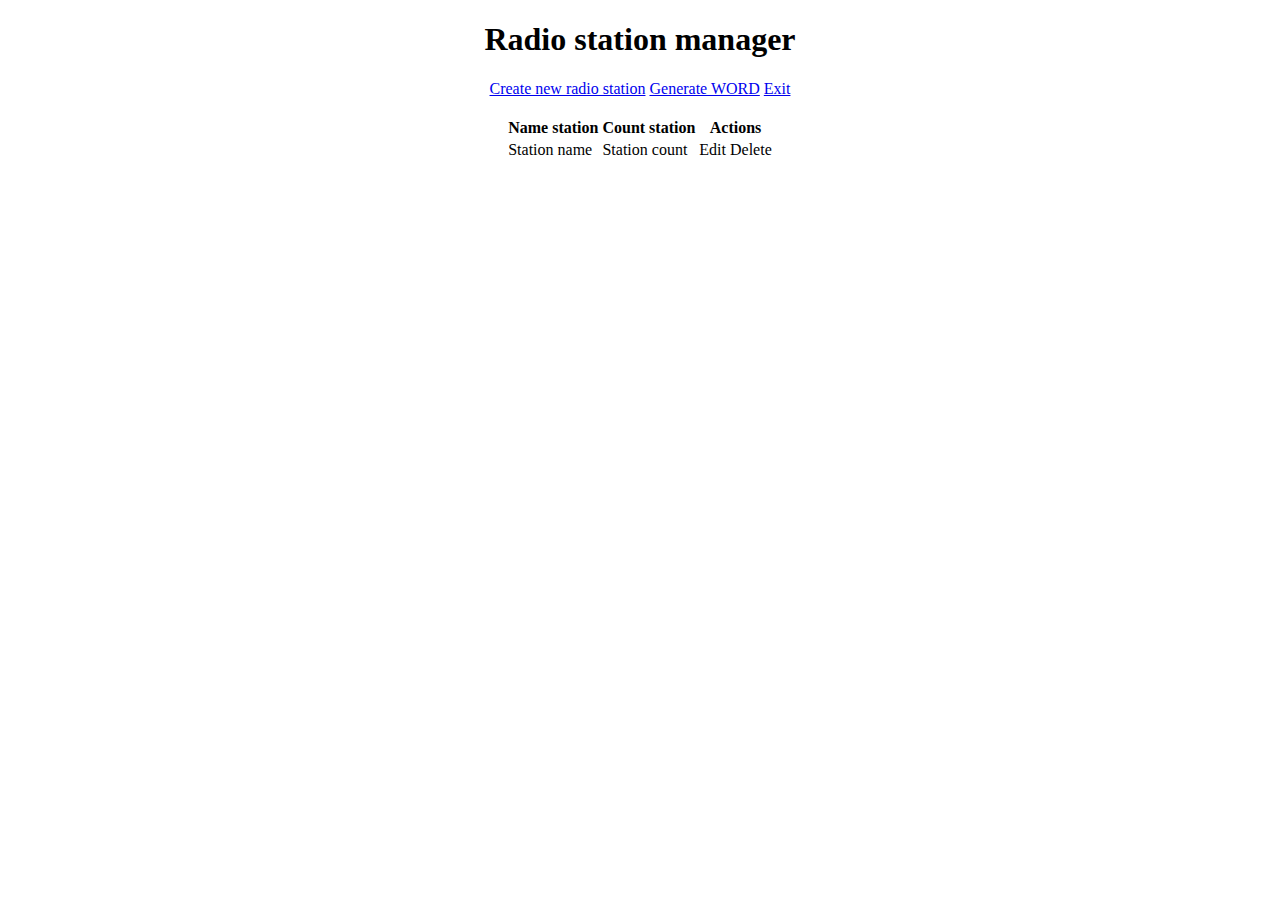
==== src/main/resources/templates/index.html @ 7df5a118 "Инсправлены баги" ====
<!DOCTYPE html>
<html xmlns:th="http://www.thymeleaf.org">
<head>
    <meta charset="UTF-8">
    <title>Radio Station manager</title>
    <link rel="stylesheet" href="style.css">
</head>
<body>
<!--<div>-->
<!--    <form th:action="@{/logout}">-->
<!--        <input type="hidden" name="_csrf" value="${_csrf.token}"/>-->
<!--        <input type="submit" value="Sign out">-->
<!--    </form>-->
<!--</div>-->

<div align="center">
    <h1>Radio station manager</h1>
    <a href="/create" class="createButton">Create new radio station</a>
    <a href="/generate" class="createButton">Generate WORD</a>
    <a href="/logout" class="createButton">Exit</a>

    <br/><br/>
    <table class="tableData">
        <thead>
        <tr class="trData">
<!--            <th>ID station</th>-->
            <th class="thData">Name station</th>
            <th class="thData">Count station</th>
            <th class="thData">Actions</th>
        </tr>
        </thead>
        <tbody>
        <tr th:each="stations : ${listStation}" class="trData">
<!--            <td th:text="${stations.id}">Station id</td>-->
            <td th:text="${stations.radiostation_name}" class="tdData">Station name</td>
            <td th:text="${stations.count}" class="tdData">Station count</td>
            <td class="tdData">
                <a class="createButton" th:href="@{'/edit/' + ${stations.id}}">Edit</a>
                <a class="createButton" th:href="@{'/delete/' + ${stations.id}}">Delete</a>
            </td>
        </tr>
        </tbody>
    </table>

</div>
</body>
</html>
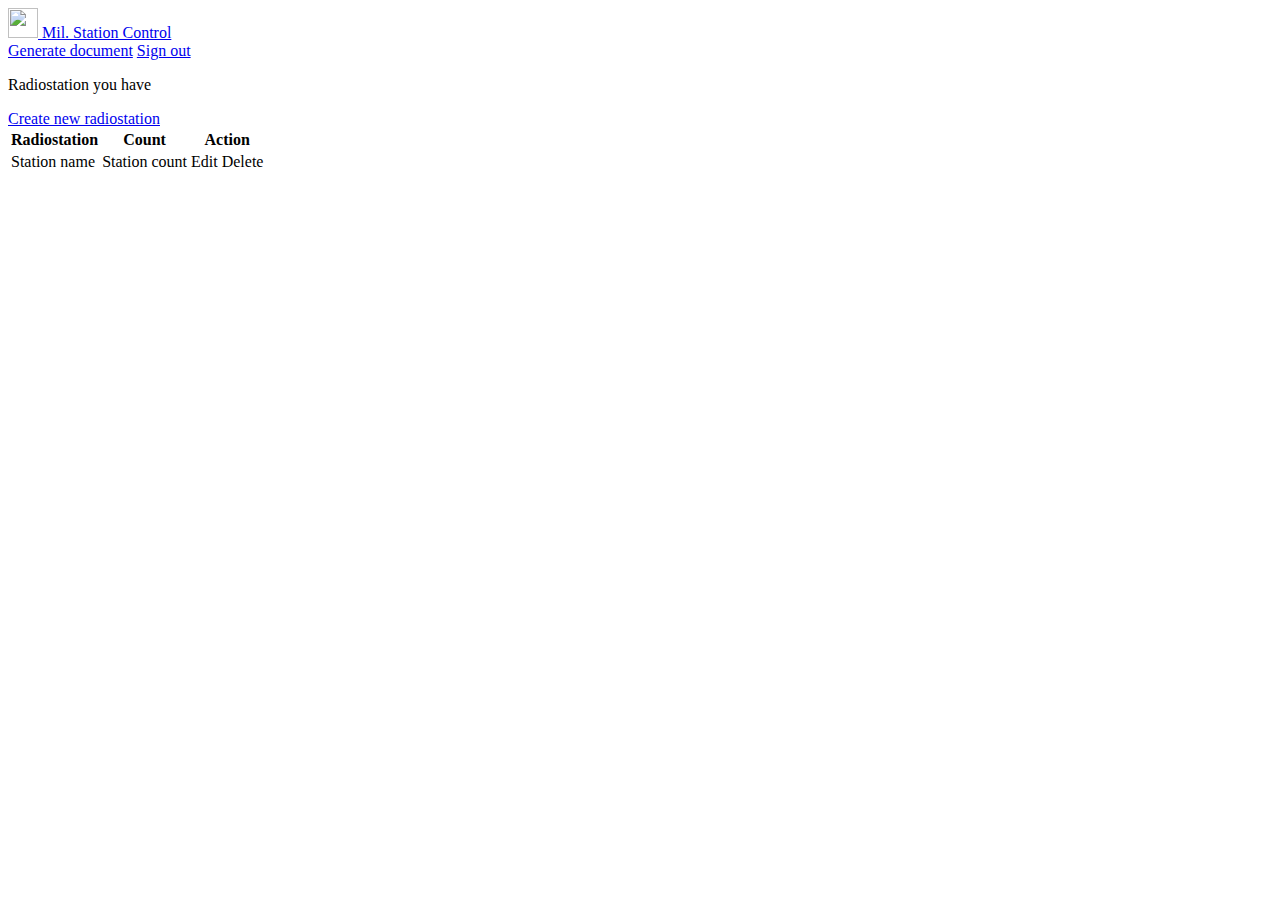
==== commit 87d699ab: "New main page design" ====
--- a/src/main/resources/templates/index.html
+++ b/src/main/resources/templates/index.html
@@ -1,47 +1,54 @@
 <!DOCTYPE html>
-<html xmlns:th="http://www.thymeleaf.org">
+<html lang="en" xmlns:th="http://www.thymeleaf.org">
 <head>
     <meta charset="UTF-8">
-    <title>Radio Station manager</title>
+    <meta name="viewport" content="width=device-width, initial-scale=1.0">
+    <title>Document</title>
+    <link rel="stylesheet" href="https://cdn.jsdelivr.net/npm/bootstrap@4.5.3/dist/css/bootstrap.min.css" integrity="sha384-TX8t27EcRE3e/ihU7zmQxVncDAy5uIKz4rEkgIXeMed4M0jlfIDPvg6uqKI2xXr2" crossorigin="anonymous">
     <link rel="stylesheet" href="style.css">
 </head>
 <body>
-<!--<div>-->
-<!--    <form th:action="@{/logout}">-->
-<!--        <input type="hidden" name="_csrf" value="${_csrf.token}"/>-->
-<!--        <input type="submit" value="Sign out">-->
-<!--    </form>-->
-<!--</div>-->
-
-<div align="center">
-    <h1>Radio station manager</h1>
-    <a href="/create" class="createButton">Create new radio station</a>
-    <a href="/generate" class="createButton">Generate WORD</a>
-    <a href="/logout" class="createButton">Exit</a>
-
-    <br/><br/>
-    <table class="tableData">
-        <thead>
-        <tr class="trData">
-<!--            <th>ID station</th>-->
-            <th class="thData">Name station</th>
-            <th class="thData">Count station</th>
-            <th class="thData">Actions</th>
-        </tr>
-        </thead>
-        <tbody>
-        <tr th:each="stations : ${listStation}" class="trData">
-<!--            <td th:text="${stations.id}">Station id</td>-->
-            <td th:text="${stations.radiostation_name}" class="tdData">Station name</td>
-            <td th:text="${stations.count}" class="tdData">Station count</td>
-            <td class="tdData">
-                <a class="createButton" th:href="@{'/edit/' + ${stations.id}}">Edit</a>
-                <a class="createButton" th:href="@{'/delete/' + ${stations.id}}">Delete</a>
-            </td>
-        </tr>
-        </tbody>
-    </table>
-
-</div>
+    <nav class="navbar navbar-light" id="navigation">
+        <a class="navbar-brand" href="/">
+          <img src="image/broadcast.png" width="30" height="30" class="d-inline-block align-top ml-4 mr-2" alt="">
+          Mil. Station Control
+        </a>
+        <div class="float-right">
+            <a class="buttonHref mr-3" href="/generate">Generate document</a>
+            <a class="buttonHref mr-3" href="/logout">Sign out</a>
+            <a href="#" class="mr-3">
+                <img src="image/user.png" alt="" id="useraccount">
+            </a>
+        </div>
+    </nav>
+    <div class="" id="table">
+        <div id="tablehead">
+            <p id="radiouhave">
+                Radiostation you have
+            </p>
+            <a class="buttonHref" id="newradio" href="/create">Create new radiostation</a>
+        </div>
+        <table class="table table-bordered table-hover ">
+            <thead>
+              <tr>
+                <th scope="col">Radiostation</th>
+                <th scope="col">Count</th>
+                <th scope="col">Action</th>
+              </tr>
+            </thead>
+            <tbody>
+              <tr th:each="stations : ${listStation}">
+                <td th:text="${stations.radiostationName}" class="tdtext">Station name</td>
+                <td th:text="${stations.count}" class="tdtext">Station count</td>
+                <td class="tdthird">
+                    <div class="tableaction">
+                        <a class="buttonHref editBut" th:href="@{'/edit/' + ${stations.id}}">Edit</a>
+                        <a class="buttonHref delBut" th:href="@{'/delete/' + ${stations.id}}">Delete</a>
+                    </div>
+                </td>
+                </tr>
+            </tbody>
+          </table>
+    </div>
 </body>
 </html>